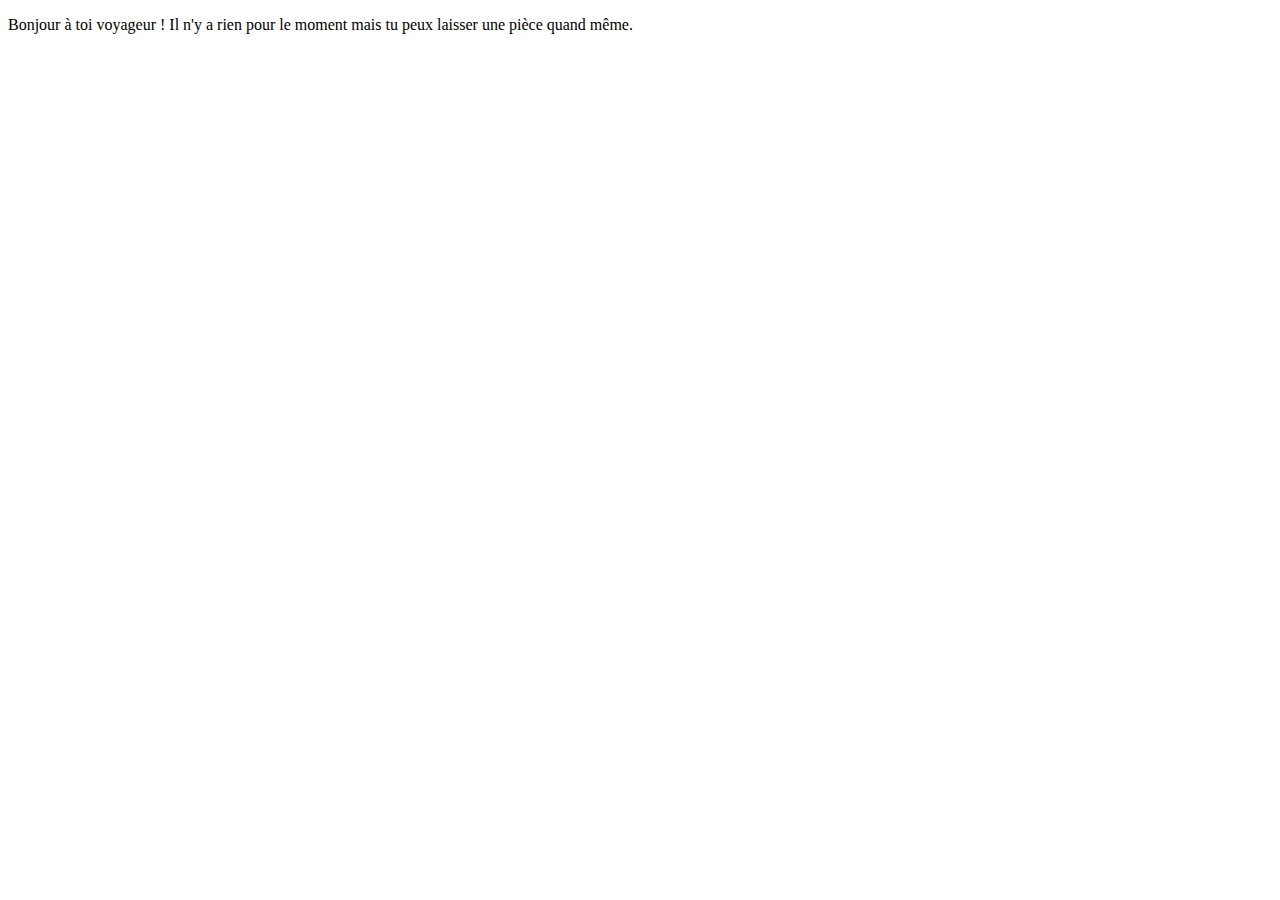
==== projetCard/index.html @ e8a23775 "Add files via upload" ====
<!DOCTYPE html>
<html lang="fr-FR">
<head>
	<link rel="stylesheet" href="css/projetCard.css">
	<title>SuperJeuDeCarteViensJouerSTP</title>
	<meta charset="UTF-8">
</head>

<body>
	<p>Bonjour à toi voyageur ! Il n'y a rien pour le moment mais tu peux laisser une pièce quand même.</p>

</body>
</html>
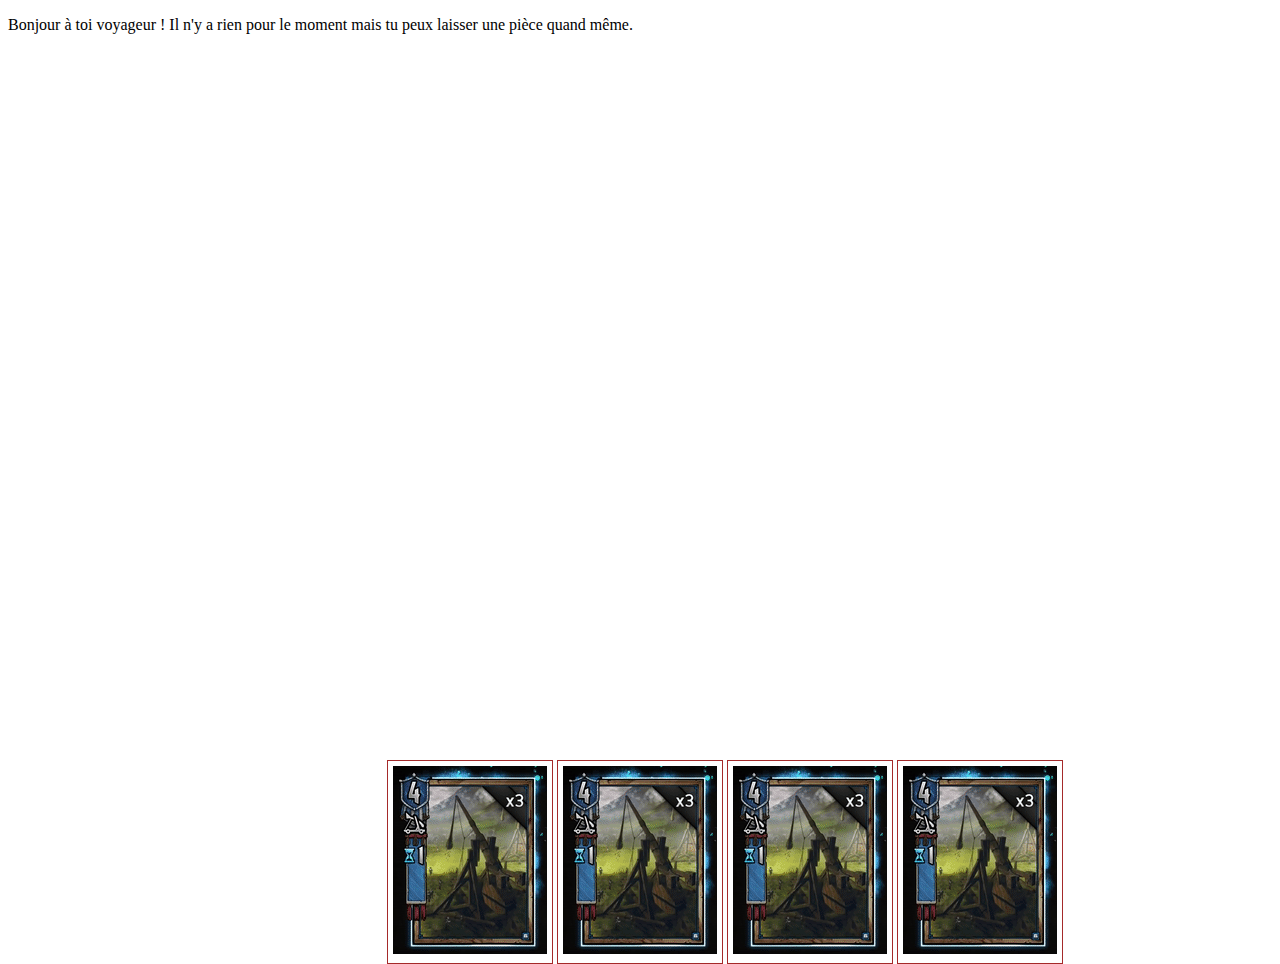
==== commit 3a21294b: "ajout image" ====
--- a/projetCard/index.html
+++ b/projetCard/index.html
@@ -1,13 +1,71 @@
 <!DOCTYPE html>
 <html lang="fr-FR">
 <head>
-	<link rel="stylesheet" href="css/projetCard.css">
+	<link rel="stylesheet" href="css/projectCard.css">
 	<title>SuperJeuDeCarteViensJouerSTP</title>
 	<meta charset="UTF-8">
 </head>
 
 <body>
 	<p>Bonjour à toi voyageur ! Il n'y a rien pour le moment mais tu peux laisser une pièce quand même.</p>
+	<div id="main_wrapper">
+		
+		<div id="playerZone1" class="playerZone">
+		
+			<div id="buildingsZone1" class="buildingsZone">
+			</div>
+			
+			<div id="hud1" class="hud">
+			</div>
+			
+			<div id="deckZone1" class="deckZone">
+				<div id="decks1_d1" class="deck">
+				</div>
+				
+				<div id="decks1_d2" class="deck">
+				</div>
+				
+				<div id="decks1_d3" class="deck">
+				</div>
+			</div>
+			
+			<div id="discardZone1" class="discardZone">
+			</div>
+			<div id="hand1" class="hand">
+				<div class="card"><img src="img/Reinforced_Trebuchet.gif"></div>
+				<div class="card"><img src="img/Reinforced_Trebuchet.gif"></div>
+				<div class="card"><img src="img/Reinforced_Trebuchet.gif"></div>
+				<div class="card"><img src="img/Reinforced_Trebuchet.gif"></div>
+			</div>
+		</div>
+		
+		<div id="playerZone2" class="playerZone">
+		
+			<div id="buildingsZone2" class="buildingsZone">
+			</div>
+			
+			<div id="hud2" class="hud">
+			</div>
+			
+			<div id="deckZone2" class="deckZone">
+				<div id="decks2_d1" class="deck">
+				</div>
+				
+				<div id="decks2_d2" class="deck">
+				</div>
+				
+				<div id="decks2_d3" class="deck">
+				</div>
+			</div>
+			
+			<div id="discardZone2" class="discardZone">
+			</div>
+			
+			<div id="hand2" class="hand">
+			</div>
+		</div>
+		
+	</div>
 
 </body>
 </html>
--- a/projetCard/css/projectCard.css
+++ b/projetCard/css/projectCard.css
@@ -0,0 +1,14 @@
+.card{
+	 display: inline-block;
+	 position: relative;
+	 top: 710px;
+	 left:30%;
+	 border: 1px brown solid;
+	 padding : 5px;
+}
+/*code permettant de faire grossir l'image et de la décaler par rapport au autre carte de la main*/
+.card:hover > img{
+	/*active peut fonctionner mais empeche le drag and drop*/
+	transform:scale(2,2) translateY(-150px) translateX(-10px);
+	
+}
